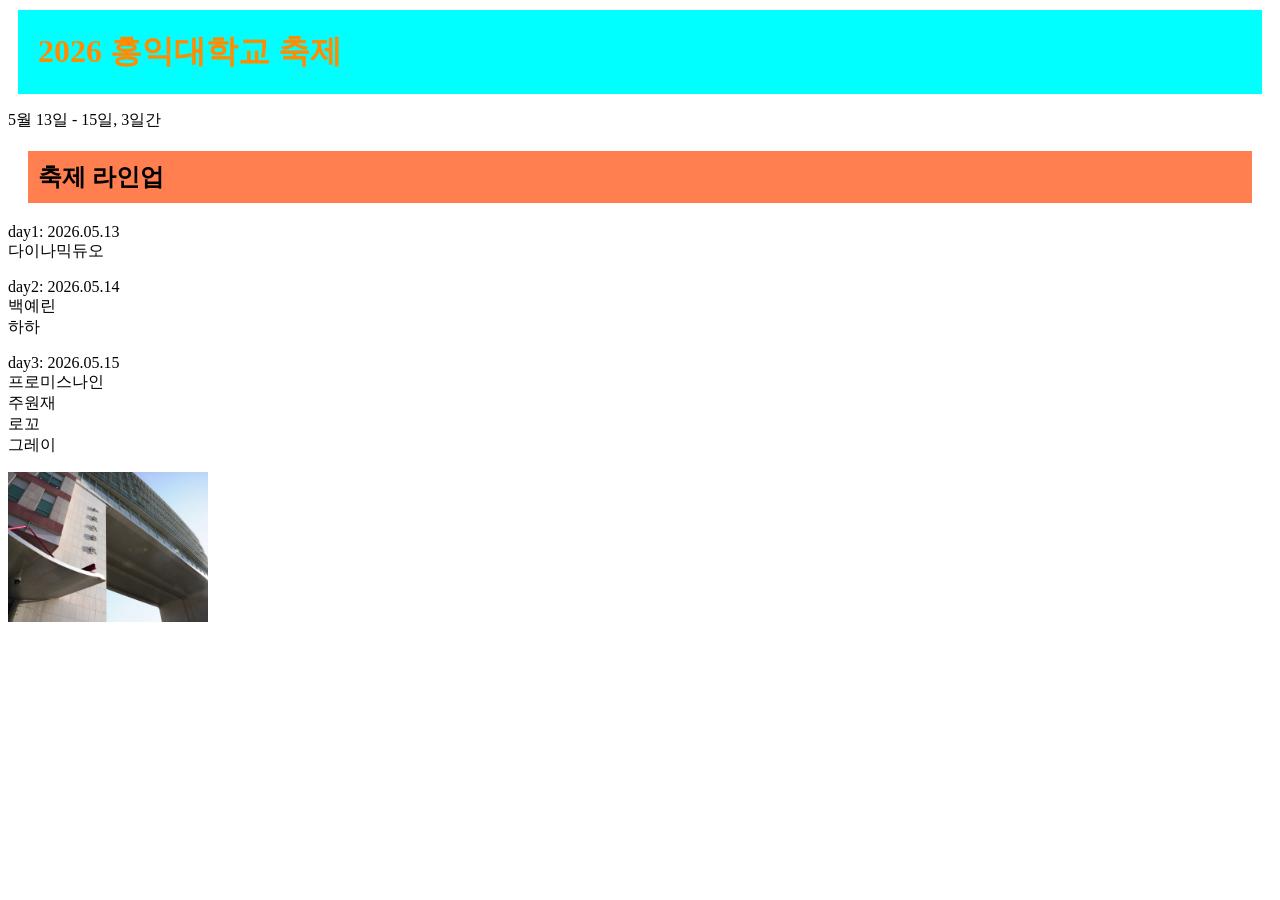
==== index.html @ 2ac24f83 "week1" ====
<!DOCTYPE html>

<html lang="en">

<head>

    <meta charset="UTF-8">

    <meta name="viewport" content="width=device-width, initial-scale=1.0">

    <title>2026 홍익대학교 축제</title>

    <link rel="stylesheet", href="./style.css">
</head>

<body>

    <h1 class="title">2026 홍익대학교 축제</h1>

    <p>5월 13일 - 15일, 3일간</p>

    <section>

    <h2 class="subtitle">축제 라인업</h2>

    </section>


    <script src="./scripts.js"></script>

</body>

</html>
---- style.css ----
.title{

    color:darkorange;

    background-color:aqua;

    margin: 10px;

    padding:20px;
}

.subtitle{
    color:black;
    background-color:coral;

    margin: 20px;
    
    padding:10px;
}
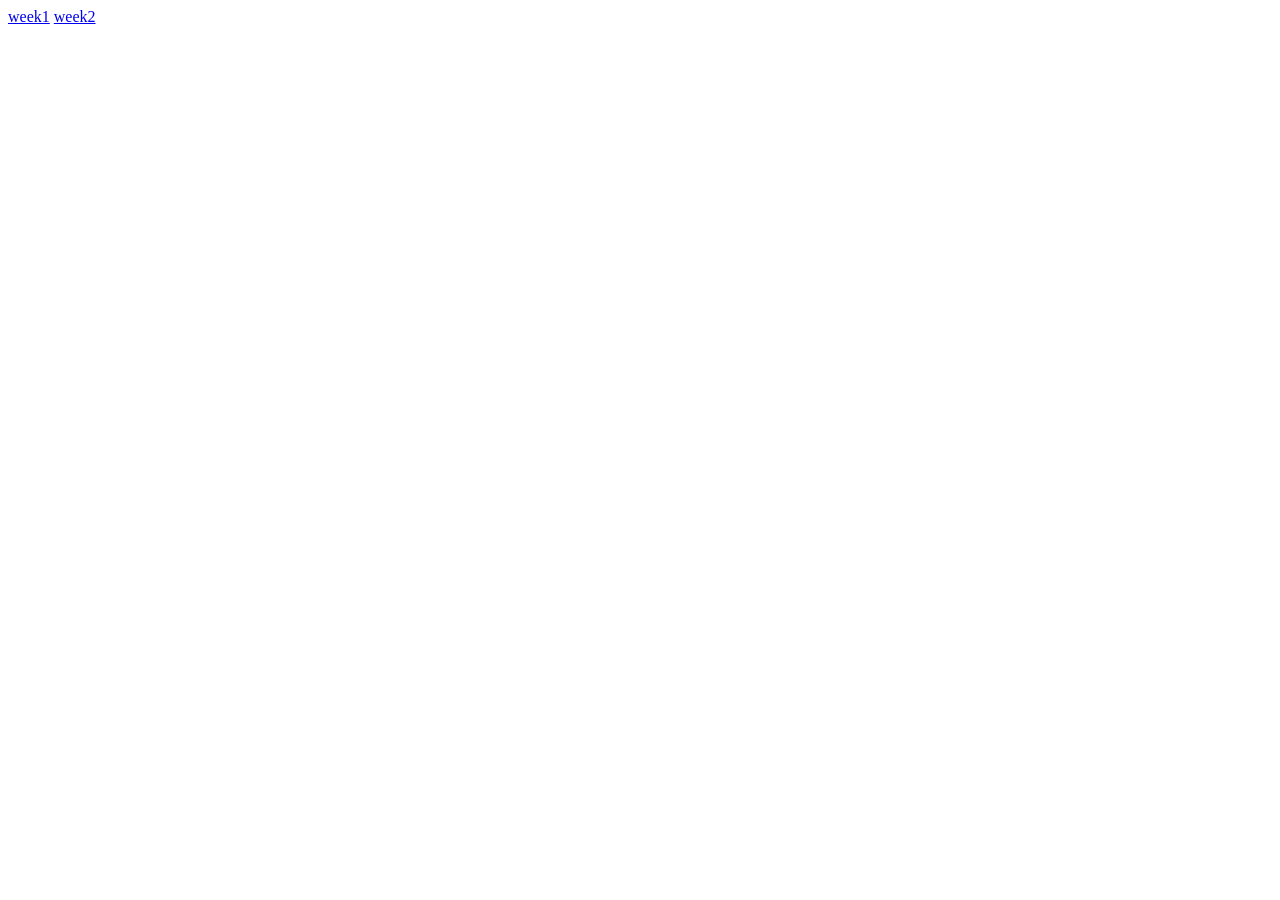
==== commit 1431ad94: "week2 실습" ====
--- a/index.html
+++ b/index.html
@@ -4,29 +4,19 @@
 
 <head>
 
-    <meta charset="UTF-8">
+ <meta charset="UTF-8">
 
-    <meta name="viewport" content="width=device-width, initial-scale=1.0">
+ <meta name="viewport" content="width=device-width, initial-scale=1.0">
 
-    <title>2026 홍익대학교 축제</title>
+ <title>Document</title>
 
-    <link rel="stylesheet", href="./style.css">
 </head>
 
 <body>
 
-    <h1 class="title">2026 홍익대학교 축제</h1>
+ <a href="/week1/index.html">week1</a>
 
-    <p>5월 13일 - 15일, 3일간</p>
-
-    <section>
-
-    <h2 class="subtitle">축제 라인업</h2>
-
-    </section>
-
-
-    <script src="./scripts.js"></script>
+ <a href="/week2/index.html">week2</a>
 
 </body>
 
